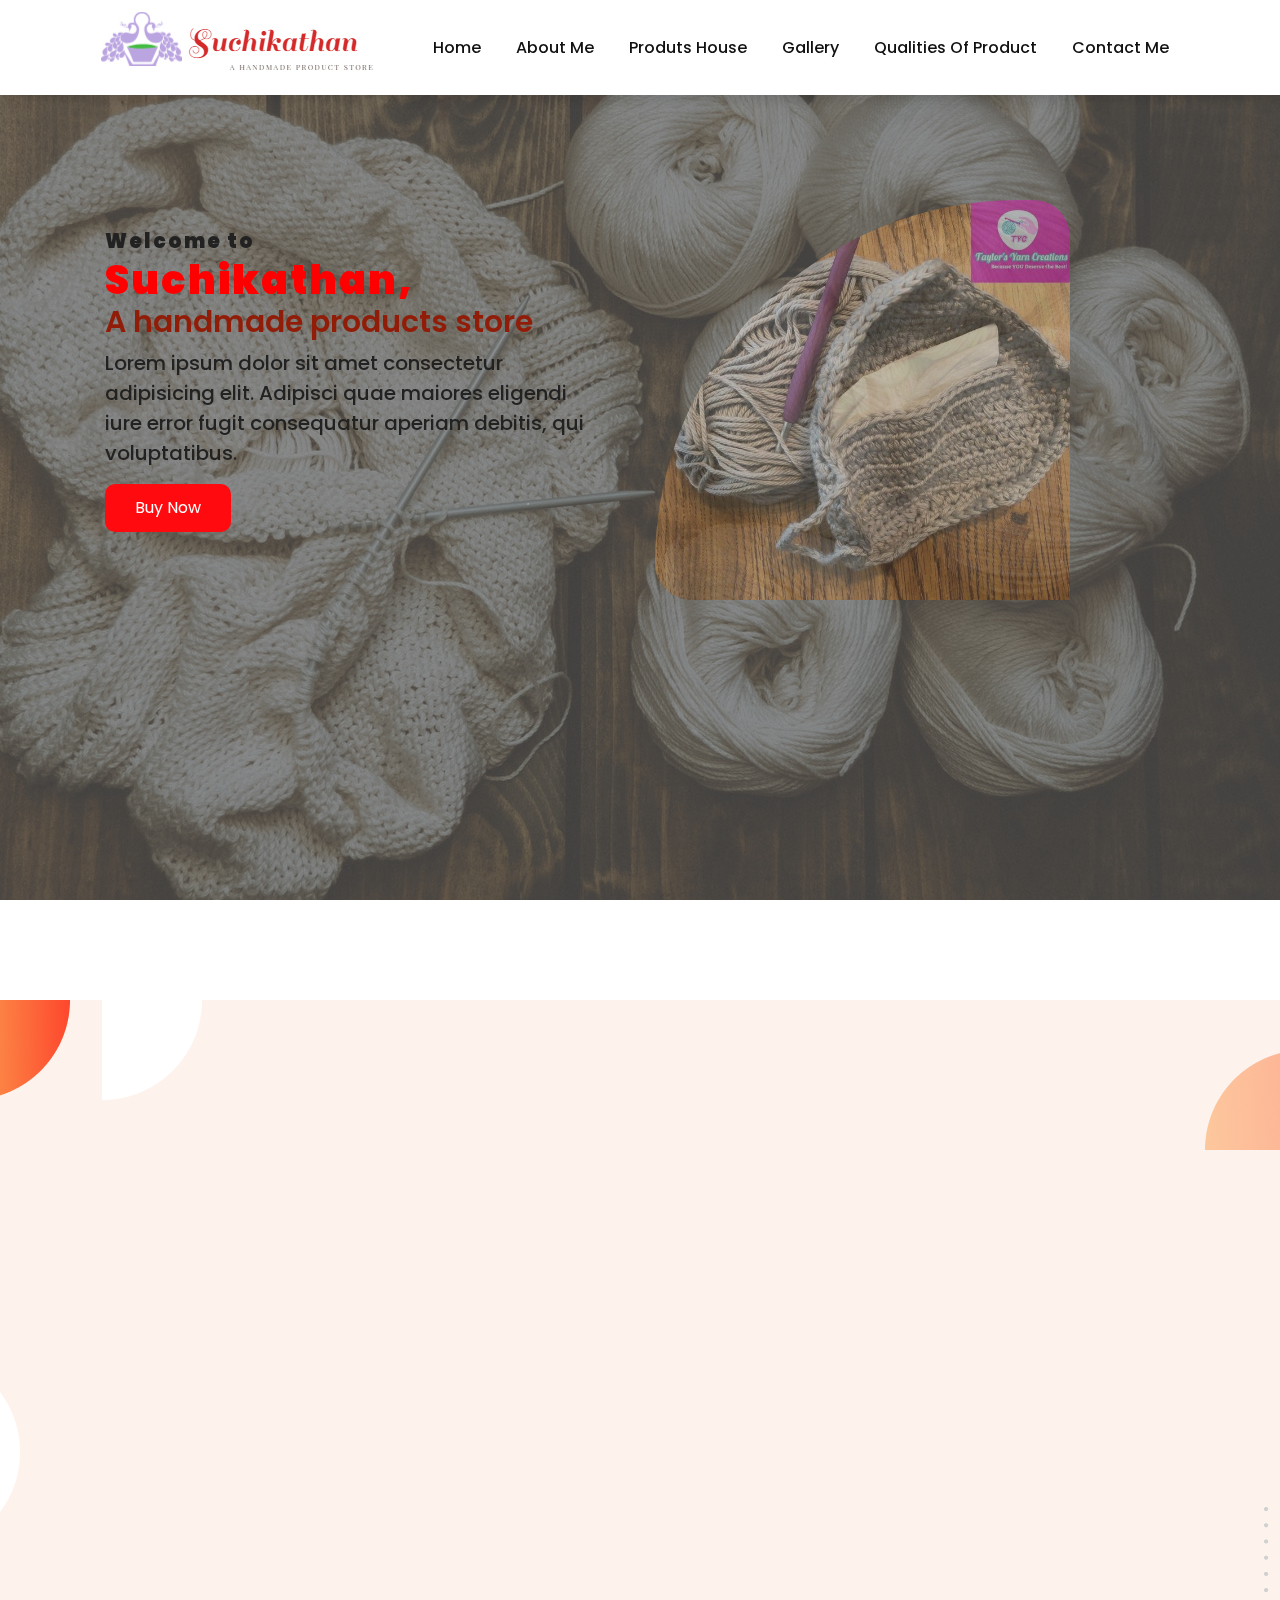
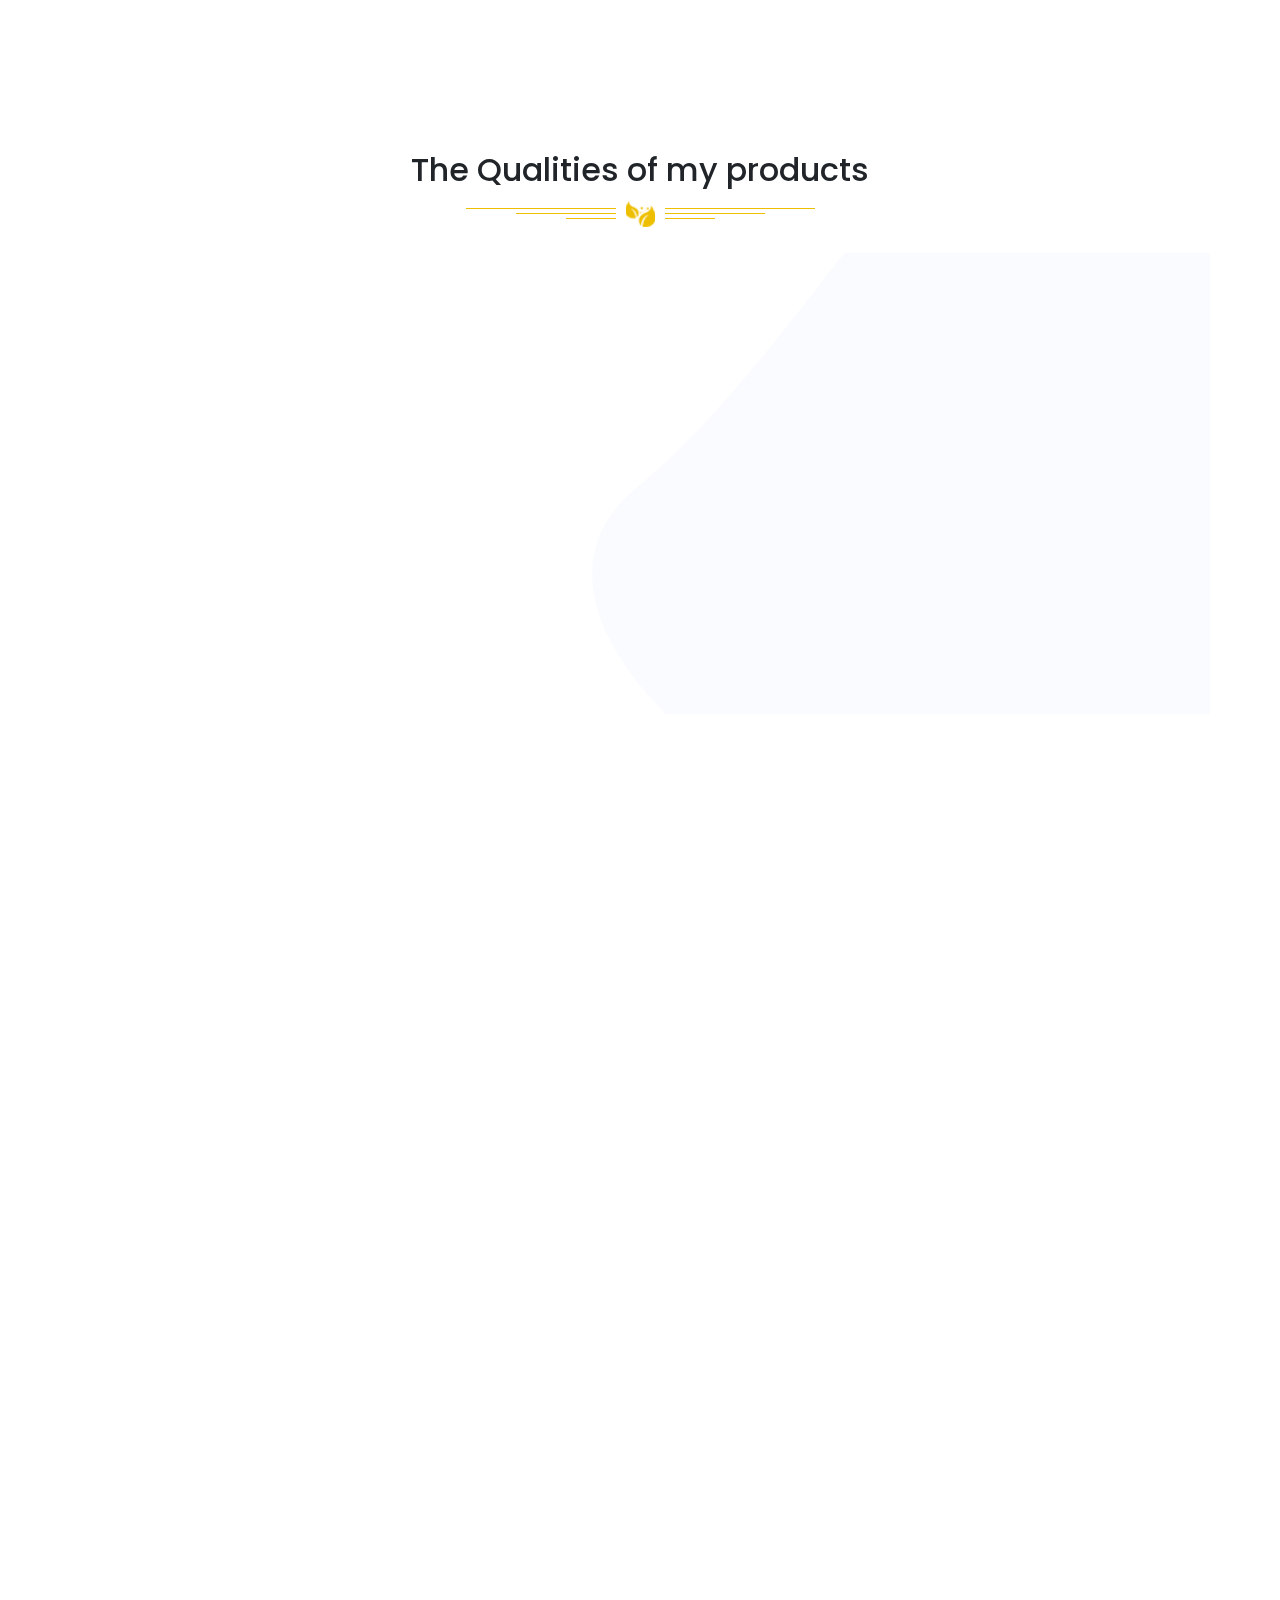
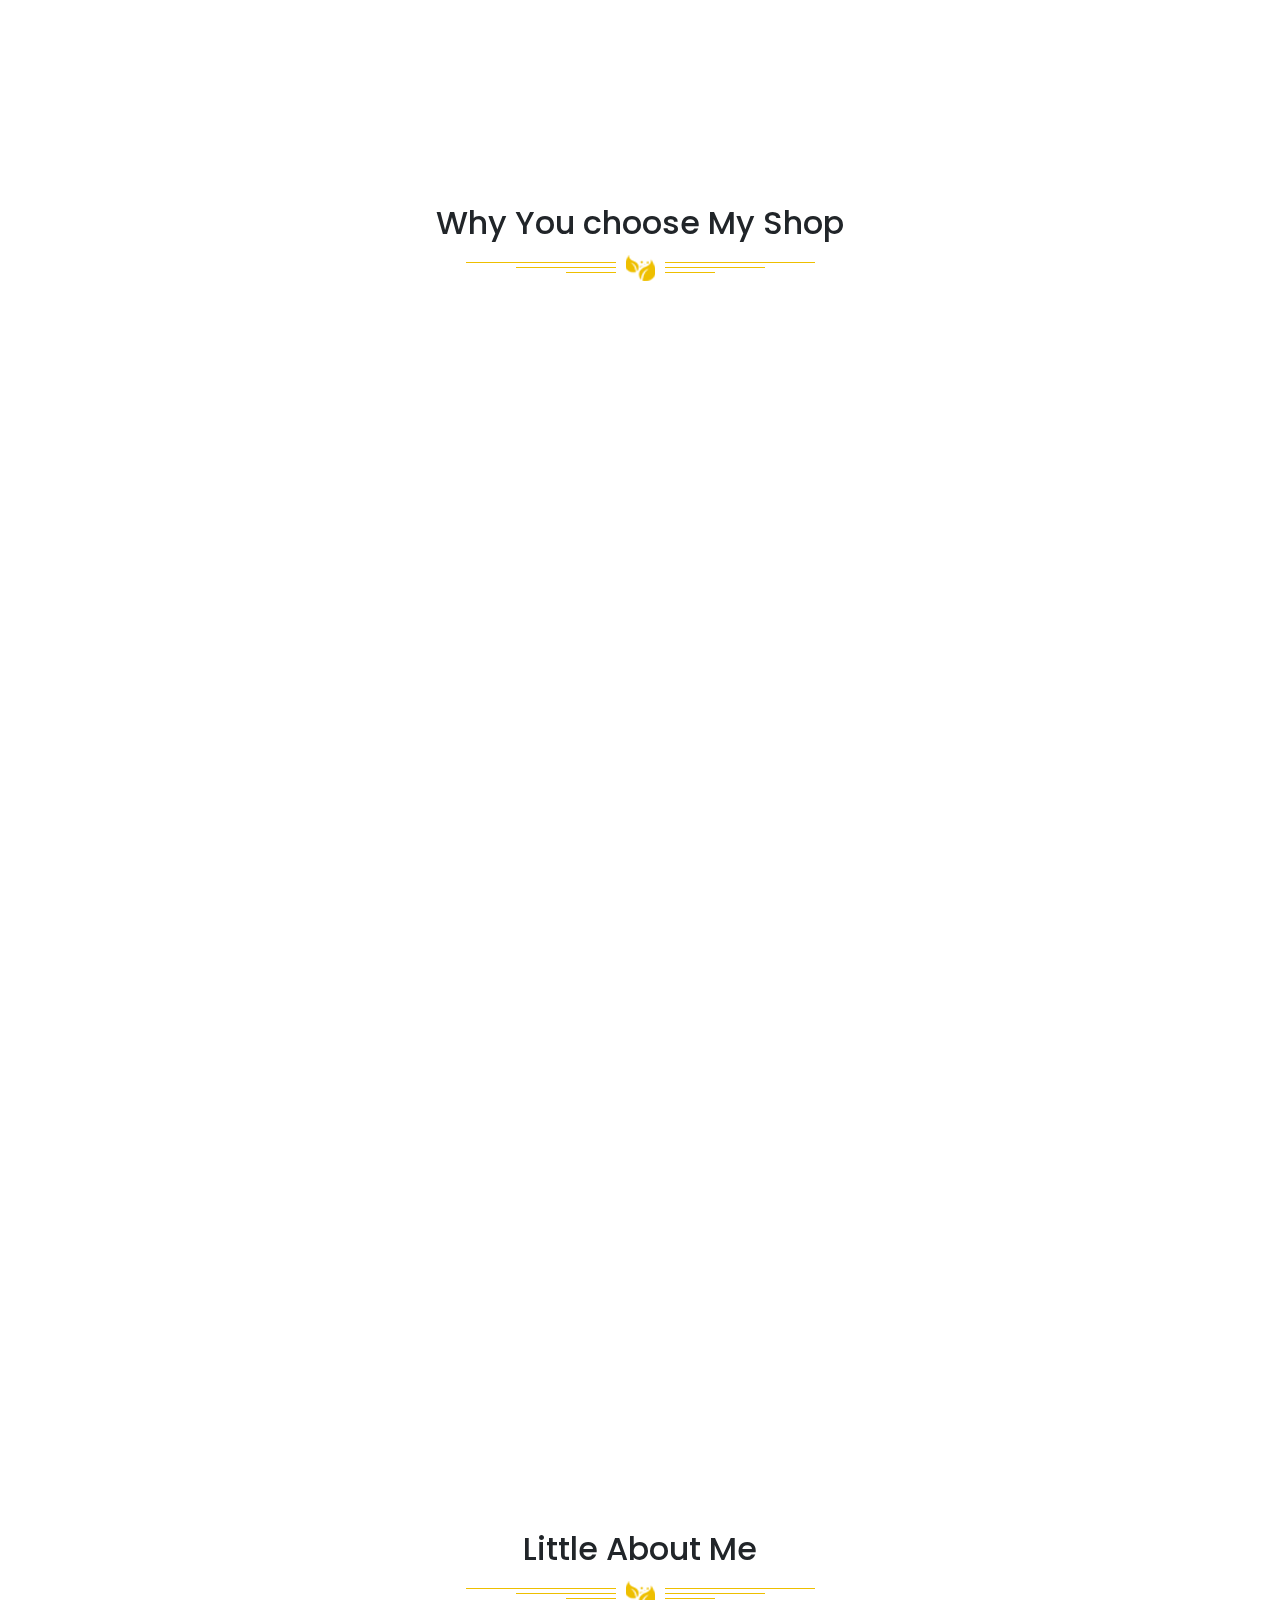
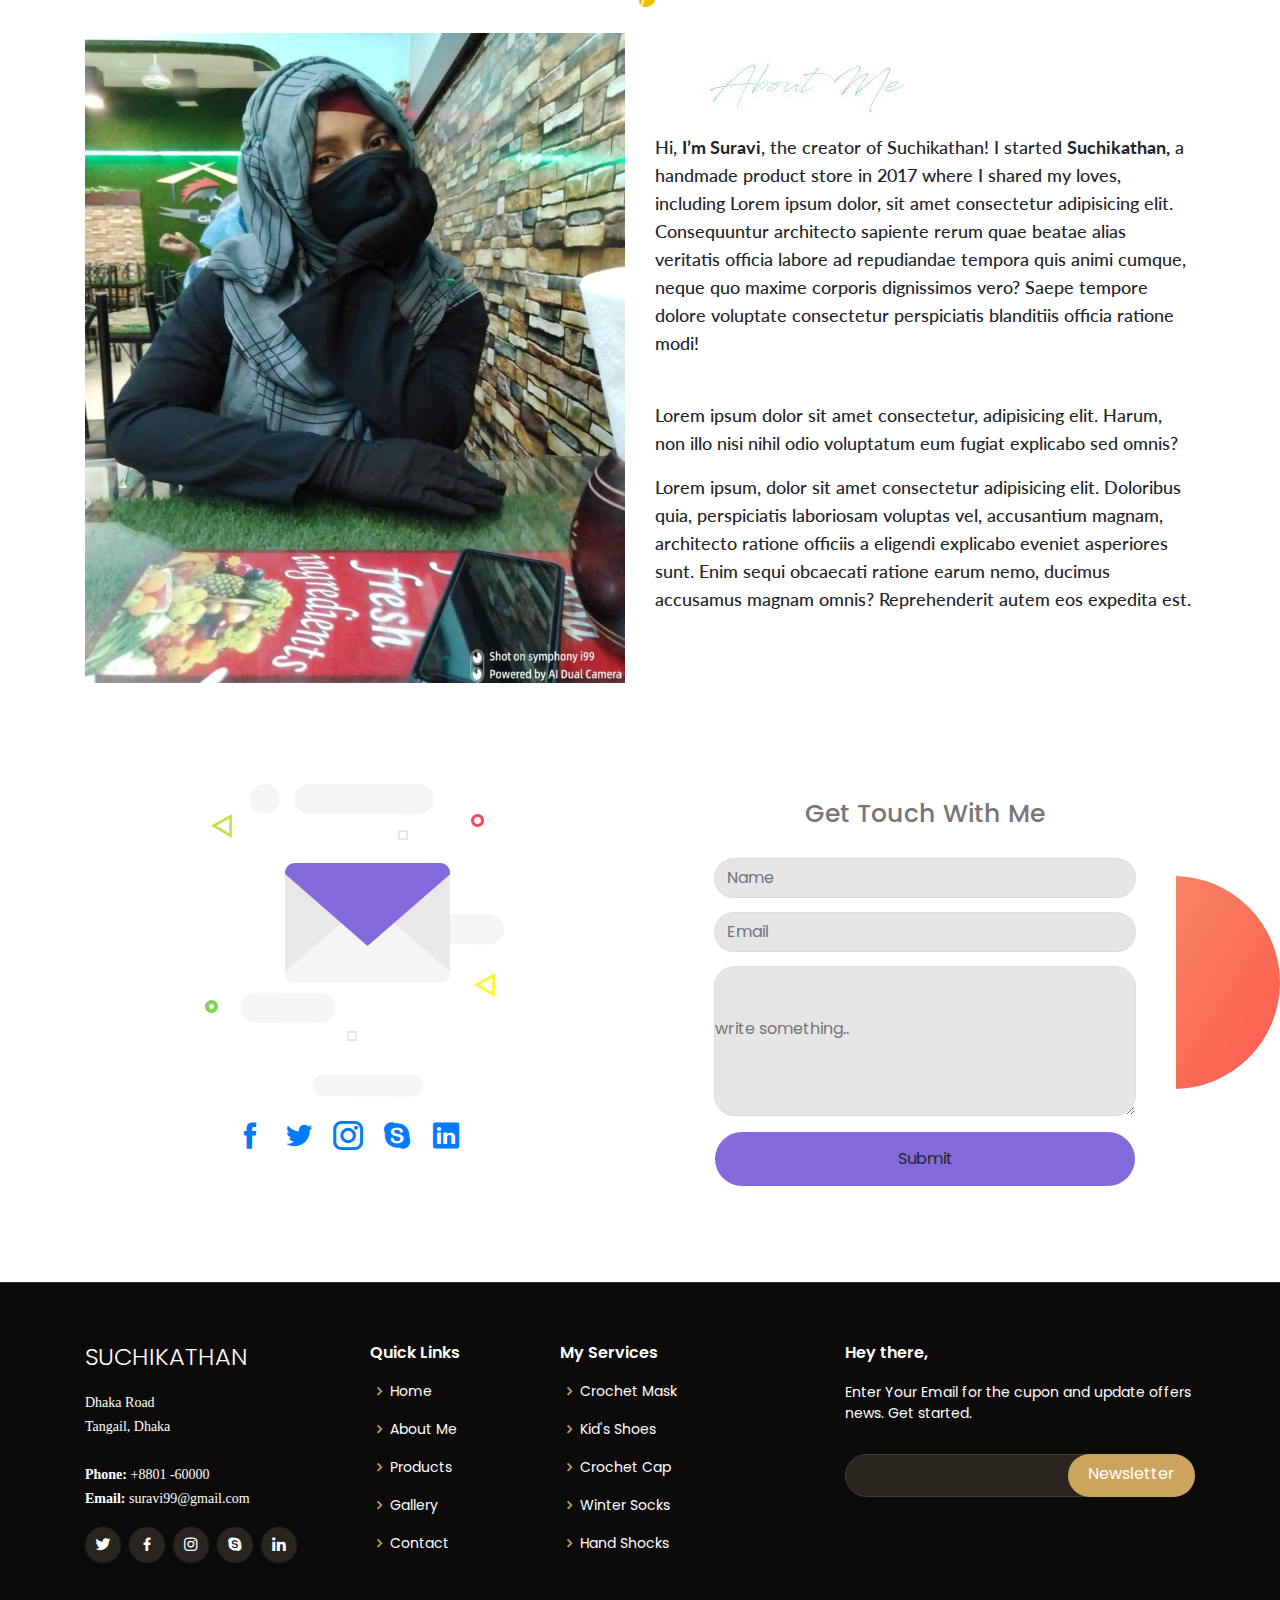
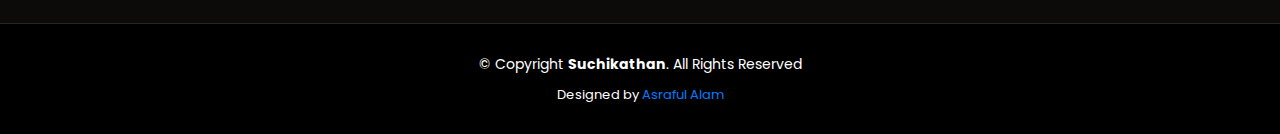
==== index.html @ 1a55814a "small change" ====
<!DOCTYPE html>
<html lang="en">

<head>
  <meta charset="utf-8">
  <meta content="width=device-width, initial-scale=1.0" name="viewport">

  <title>Suchikathan | A handmade product store</title>
  <meta content="" name="description">
  <meta content="" name="keywords">

  <!-- Favicons -->
 <link rel="shortcut icon" type="image/x-icon" href="assets/images/gallery/Programming-Hero-app.png">


  <!-- Vendor CSS Files -->
   <link rel="stylesheet" href="https://stackpath.bootstrapcdn.com/bootstrap/4.1.3/css/bootstrap.min.css" integrity="sha384-MCw98/SFnGE8fJT3GXwEOngsV7Zt27NXFoaoApmYm81iuXoPkFOJwJ8ERdknLPMO" crossorigin="anonymous">
  <link href="assets/vendor/bootstrap/css/bootstrap.min.css" rel="stylesheet">
  <link href="assets/vendor/icofont/icofont.min.css" rel="stylesheet">
  <link href="assets/vendor/boxicons/css/boxicons.min.css" rel="stylesheet">
  <link href="assets/vendor/animate.css/animate.min.css" rel="stylesheet">
  <link href="assets/vendor/owl.carousel/assets/owl.carousel.min.css" rel="stylesheet">
  <link href="assets/vendor/venobox/venobox.css" rel="stylesheet">
  <link href="assets/vendor/aos/aos.css" rel="stylesheet">

  <!-- Template Main CSS File -->
  <link href="assets/css/style.css" rel="stylesheet">
  <link href="assets/css/animate.css" rel="stylesheet">
  
</head>
<body>
<!-- ======================================================== -->

  <!-- ======= Header ======= -->


 
  <nav class="navbar navbar-expand-lg navbar-light bg-white  fixed-top">
    <div class="container">

      <a href="index.html"><img src="images/logo/main.jpg" alt=""></a>
      
      
    <button class="navbar-toggler" type="button" data-toggle="collapse" data-target="#navbarSupportedContent" aria-controls="navbarSupportedContent" aria-expanded="false" aria-label="Toggle navigation">
      <span><i id="bar" class="icofont-navigation-menu"></i></span>
    </button>
  
    <div class="collapse navbar-collapse" id="navbarSupportedContent">
      <ul class="navbar-nav ml-auto">
        
          <li class="nav-item" class="active"><a class="nav-link" href="index.html">Home</a></li>
          
          <li class="nav-item"><a class="nav-link" href="#about">About Me</a></li>
          <li class="nav-item"><a class="nav-link" href="#testimonials">Produts House</a></li>
          <li class="nav-item"><a  class="nav-link" href="#gallery">Gallery</a></li>
          <li class="nav-item"><a  class="nav-link" href="#quality">Qualities of Product</a></li>
          <li class="nav-item"><a  class="nav-link" href="#contact">Contact me</a></li> 
      </ul>
    </div>
  </div>
  </nav>


<!--end nav-->


<!-- hero section -->

<section id="home" style="background-image: url('./images/image/hero\ \(2\).jpg');">
  <div class="container">
    <div class="row top">
      <div class="col-md-6">
       <div class="home-content" data-aos="fade-right">
        <h2><span class="small">Welcome to</span> <br> <span>Suchikathan,</span> <br> A handmade products store</h2>
        <p>Lorem ipsum dolor sit amet consectetur adipisicing elit. Adipisci quae maiores eligendi iure error fugit consequatur aperiam debitis, qui voluptatibus.</p>
        <button id="buttonall">Buy Now</button>
       </div>

      </div>
      <div class="col-md-6 heroine">
       <img src="assets/images/image/R (2).jpg" class="img-fluid" alt="">
      </div>
    </div>
  </div>
</section>


<!-- Product Carousel -->




 <!-- ======= Testimonials Section ======= -->
 <section id="testimonials" class="testimonials section-bg">
  <div class="container" data-aos="fade-up">

    <div class="section-heading">
      <h2>My Products</h2>
    
    </div>

    <div class="owl-carousel testimonials-carousel" data-aos="zoom-out" data-aos-delay="100">

      <div class="testimonial-item">
        <img src="assets/images/image/3.jpg" class="img-fluid" style="border-radius: 20px;" alt="">
        <h3>Chrochet Shoes</h3>
        <p>
          Lorem ipsum dolor sit amet consectetur, adipisicing elit. Perferendis esse hic totam est, illum error quae repudiandae consequatur dicta dolorem? Necessitatibus quo veniam enim possimus.  
        </p>
        <div class="bal ">
          <button class="btn2 ">Shop Now</button>
        </div>
      </div>

      

      <div class="testimonial-item">
        <img src="assets/images/image/R (4).jpg" class="img-fluid" alt="">
        <h3>Chrochet Mask</h3>
        <p>
          Lorem ipsum dolor sit amet consectetur, adipisicing elit. Perferendis esse hic totam est, illum error quae repudiandae consequatur dicta dolorem? Necessitatibus quo veniam enim possimus.  
        </p>
        <div class="bal ">
          <button class="btn2 ">Shop Now</button>
        </div>
      </div>

      <div class="testimonial-item">
        <img src="assets/images/image/OIP (1).jpg" class="img-fluid" alt="">
        <h3>Chrochet kid  Shoes</h3>
        <p>
          Lorem ipsum dolor sit amet consectetur, adipisicing elit. Perferendis esse hic totam est, illum error quae repudiandae consequatur dicta dolorem? Necessitatibus quo veniam enim possimus.  
        </p>
        <div class="bal ">
          <button class="btn2 ">Shop Now</button>
        </div>
      </div>

      <div class="testimonial-item">
        <img src="assets/images/image/3.jpg" class="img-fluid" alt="">
        <h3>Chrochet Shoes</h3>
        <p>
          Lorem ipsum dolor sit amet consectetur, adipisicing elit. Perferendis esse hic totam est, illum error quae repudiandae consequatur dicta dolorem? Necessitatibus quo veniam enim possimus.  
        </p>
        <div class="bal ">
          <button class="btn2 ">Shop Now</button>
        </div>
      </div>

    </div>
  </div>
</section><!-- End Testimonials Section -->



<!-- The Qualities of products -->


<section class="quality" id="quality">
  <div class="section-heading">
    <h2>The Qualities of my products</h2>
  </div>
  <div class="container">

    <div class="row one">
      <div class="col-md-6 mt-5 infinite" data-aos="fade-right">
        <img src="assets/images/image/R.jpg" class="img-fluid" alt="">
      </div>
      <div class="col-md-6 content five" data-aos="fade-left">
        <h2>Crochet Mask</h2>
        <p>Lorem ipsum dolor sit amet consectetur adipisicing elit. Nulla quam earum labore dolor omnis, delectus necessitatibus vero temporibus. Nemo neque quasi voluptatem at nam autem nulla laudantium asperiores, itaque necessitatibus dolor, praesentium error repudiandae sequi incidunt. Esse alias excepturi. </p>
        <h5>Special features</h5>
        <ul>
          <li>Very Comfortable to wear</li>
          <li>Protected quality almost like sergical mask</li>
          <li>hundred percents pure</li>
          <li>colour and design quality is awesome</li>
        </ul>
        <div class="bal ">
          <button class="btn3 ">Shop Now</button>
        </div>
      </div>
    </div>


    
    <div class="row pt-5">
      
      <div class="col-md-6 four content pt-4" data-aos="fade-left">
        <h2>Kid's Shoes</h2>
        <p>Lorem ipsum dolor sit amet consectetur adipisicing elit. Nulla quam earum labore dolor omnis, delectus necessitatibus vero temporibus. Nemo neque quasi voluptatem at nam autem nulla laudantium asperiores, itaque necessitatibus dolor, praesentium error repudiandae sequi incidunt. Esse alias excepturi. </p>
        <h5>Special features</h5>
        <ul>
          <li>Very Comfortable to wear</li>
          <li>Protected quality almost like sergical mask</li>
          <li>hundred percents pure</li>
          <li>colour and design quality is awesome</li>
        </ul>
        <div class="bal ">
          <button class="btn3 ">Shop Now</button>
        </div>
      </div>

      <div class="col-md-6 mt-5"data-aos="fade-right">
        <img src="assets/images/logo/hey.jpg" class="img-fluid" alt="">
      </div>
    </div>


    <div class="row">
      <div class="col-md-6 mt-5"data-aos="fade-right">
        <img src="assets/images/image/3.jpg" class="img-fluid" alt="">
      </div>
      <div class="col-md-6 content five mt-5"data-aos="fade-left">
        <h2>Crochet Winter Cap</h2>
        <p>Lorem ipsum dolor sit amet consectetur adipisicing elit. Nulla quam earum labore dolor omnis, delectus necessitatibus vero temporibus. Nemo neque quasi voluptatem at nam autem nulla laudantium asperiores, itaque necessitatibus dolor, praesentium error repudiandae sequi incidunt. Esse alias excepturi. </p>
        <h5>Special features</h5>
        <ul>
          <li>Very Comfortable to wear</li>
          <li>Protected quality almost like sergical mask</li>
          <li>hundred percents pure</li>
          <li>colour and design quality is awesome</li>
        </ul>
        <div class="bal ">
          <button class="btn3 ">Shop Now</button>
        </div>
      </div>
    </div>
    
  </div>
</section>



    <!-- ======= Why me Section ======= -->
    <section id="why-us" class="why-us mb-4">
      <div class="container" >

        <div class="section-heading">
          <h2>Why You choose My Shop</h2>
          
        </div>

        <div class="row">

          <div class="col-lg-4">
            <div class="box" data-aos="zoom-in" data-aos-delay="100">
              <span>First Delivery</span>
              
              <p>Ulamco laboris nisi ut aliquip ex ea commodo consequat. Et consectetur ducimus vero placeat</p>
            </div>
          </div>

          <div class="col-lg-4 mt-4 mt-lg-0">
            <div class="box" data-aos="zoom-in" data-aos-delay="200">
              <span>Amazing Design</span>
              
              <p>Dolorem est fugiat occaecati voluptate velit esse. Dicta veritatis dolor quod et vel dire leno para.</p>
            </div>
          </div>

          <div class="col-lg-4 mt-4 mt-lg-0">
            <div class="box" data-aos="zoom-in" data-aos-delay="300">
              <span>Genuine Work</span>
              
              <p>Molestiae officiis omnis illo asperiores. Aut doloribus vitae sunt debitis quo vel nam quis</p>
            </div>
          </div>

        </div>

      </div>
    </section><!-- End Why Us Section -->


    


     <!-- ======= Gallery Section ======= -->
     <section id="gallery" class="gallery">

      <div class="container" data-aos="fade-up">
        <div class="section-heading">
          <h2>Gallery</h2>
          <p>Some photos of my products</p>
        </div>
      </div>

      <div class="container-fluid" data-aos="fade-up" data-aos-delay="100">

        <div class="row no-gutters">

          <div class="col-lg-3 col-md-4">
            <div class="gallery-item">
              <a href="assets/images/gallery/gel4.jpg" class="venobox" data-gall="gallery-item">
                <img src="assets/images/gallery/gel4.jpg" alt="" class="img-fluid">
              </a>
            </div>
          </div>


          <div class="col-lg-3 col-md-4">
            <div class="gallery-item">
              <a href="assets/images/gallery/gel2.jpg" class="venobox" data-gall="gallery-item">
                <img src="assets/images/gallery/gel2.jpg" alt="" class="img-fluid">
              </a>
            </div>
          </div>

          <div class="col-lg-3 col-md-4">
            <div class="gallery-item">
              <a href="assets/images/gallery/gel3.jpg" class="venobox" data-gall="gallery-item">
                <img src="assets/images/gallery/gel3.jpg" alt="" class="img-fluid">
              </a>
            </div>
          </div>


          <div class="col-lg-3 col-md-4">
            <div class="gallery-item">
              <a href="assets/images/gallery/gel4.jpg" class="venobox" data-gall="gallery-item">
                <img src="assets/images/gallery/gel4.jpg" alt="" class="img-fluid">
              </a>
            </div>
          </div>


          <div class="col-lg-3 col-md-4">
            <div class="gallery-item">
              <a href="assets/images/gallery/gel1.jpg" class="venobox" data-gall="gallery-item">
                <img src="assets/images/gallery/gel1.jpg" alt="" class="img-fluid">
              </a>
            </div>
          </div>


          <div class="col-lg-3 col-md-4">
            <div class="gallery-item">
              <a href="assets/images/gallery/gel6.jpg" class="venobox" data-gall="gallery-item">
                <img src="assets/images/gallery/gel6.jpg" alt="" class="img-fluid">
              </a>
            </div>
          </div>


          <div class="col-lg-3 col-md-4">
            <div class="gallery-item">
              <a href="assets/images/gallery/gel7.jpg" class="venobox" data-gall="gallery-item">
                <img src="assets/images/gallery/gel7.jpg" alt="" class="img-fluid">
              </a>
            </div>
          </div>

          <div class="col-lg-3 col-md-4">
            <div class="gallery-item">
              <a href="assets/images/gallery/gel2.jpg" class="venobox" data-gall="gallery-item">
                <img src="assets/images/gallery/gel2.jpg" alt="" class="img-fluid">
              </a>
            </div>
          </div>   

        </div>

      </div>
    </section><!-- End Gallery Section -->


  <!-- About Sction -->
<section class="about" id="about">
  <div class="section-heading">
    <h2>Little About Me</h2>
  </div>
    <div class="container">
      <div class="row">
        <div class="col-md-6 stil">
          <img src="assets/images/about/suravi.jpg" class="img-fluid" alt="">
        </div>
        <div class="col-md-6 write">
          <img src="assets/images/gallery/about.jpg" class="img-fluid" alt="">
          <p>
            Hi, <b>I’m Suravi</b>, the creator of Suchikathan!

I started <strong>Suchikathan,</strong> a handmade product store in 2017 where I shared my loves, including  Lorem ipsum dolor, sit amet consectetur adipisicing elit. Consequuntur architecto sapiente rerum quae beatae alias veritatis officia labore ad repudiandae tempora quis animi cumque, neque quo maxime corporis dignissimos vero? Saepe tempore dolore voluptate consectetur perspiciatis blanditiis officia ratione modi!
<p>
  <br>

Lorem ipsum dolor sit amet consectetur, adipisicing elit. Harum, non illo nisi nihil odio voluptatum eum fugiat explicabo sed omnis?
<br>
</p>
<p>
  Lorem ipsum, dolor sit amet consectetur adipisicing elit. Doloribus quia, perspiciatis laboriosam voluptas vel, accusantium magnam, architecto ratione officiis a eligendi explicabo eveniet asperiores sunt. Enim sequi obcaecati ratione earum nemo, ducimus accusamus magnam omnis? Reprehenderit autem eos expedita est.
</p>
          </p>
        </div>
      </div>
    </div>
  
</section>


<!-- contact part -->



<section class="contact my-5 py-5" id="contact">
  <div class="container">
    <div class="row">
      <div class="col-lg-6">
        <div class="form-img text-center">
          <img class="fluid" src="assets/images/gallery/img-01.webp" alt="">
          <div class="social">
            <a href="#"><i class="icofont-facebook"></i></a>
           <a href="#"> <i class="icofont-twitter"></i></a>
           <a href="#"><i class="icofont-instagram"></i></a>
           <a href="#"><i class="icofont-skype"></i></a>
           <a href="#"><i class="icofont-linkedin"></i></a>
          </div>
        </div>
      </div>
      <div class="col-lg-6">
        <div class="balo">
        <h2 class="text-center hey" style="padding: 20px">Get Touch With Me</h2>

        <form>

          <div class="form-group">  
            <input type="name" class="form-control" id="name" placeholder="Name">
          </div>

          <div class="form-group"> 
          <input class="form-control" type="email" placeholder="Email">
          </div>

         <textarea name="" id="message" placeholder="write something.."></textarea>
          <button type="submit" class="btn">Submit</button>
        </form>
      </div>
      </div>
    </div>
  </div>
</section>




<!-- ======= Footer ======= -->
<footer id="footer">
  <div class="footer-top">
    <div class="container">
      <div class="row">

        <div class="col-lg-3 col-md-6">
          <div class="footer-info">
            <h3>Suchikathan</h3>
            <p> Dhaka Road
               <br>
              Tangail, Dhaka<br><br>
              <strong>Phone:</strong> +8801 -60000<br>
              <strong>Email:</strong> suravi99@gmail.com<br>
            </p>
            <div class="social-links mt-3">
              <a href="#" class="twitter"><i class="bx bxl-twitter"></i></a>
              <a href="#" class="facebook"><i class="bx bxl-facebook"></i></a>
              <a href="#" class="instagram"><i class="bx bxl-instagram"></i></a>
              <a href="#" class="google-plus"><i class="bx bxl-skype"></i></a>
              <a href="#" class="linkedin"><i class="bx bxl-linkedin"></i></a>
            </div>
          </div>
        </div>

        <div class="col-lg-2 col-md-6 footer-links">
          <h4>Quick Links</h4>
          <ul>
            <li><i class="bx bx-chevron-right"></i> <a href=".index.html">Home</a></li>
            <li><i class="bx bx-chevron-right"></i> <a href="#about">About Me</a></li>
            <li><i class="bx bx-chevron-right"></i> <a href="#product">Products</a></li>
            <li><i class="bx bx-chevron-right"></i> <a href="#gallery">Gallery</a></li>
            <li><i class="bx bx-chevron-right"></i> <a href="#contact">Contact</a></li>
          </ul>
        </div>

        <div class="col-lg-3 col-md-6 footer-links">
          <h4>My Services</h4>
          <ul>
            <li><i class="bx bx-chevron-right"></i> <a href="#">Crochet Mask</a></li>
            <li><i class="bx bx-chevron-right"></i> <a href="#">Kid's Shoes</a></li>
            <li><i class="bx bx-chevron-right"></i> <a href="#">Crochet Cap</a></li>
            <li><i class="bx bx-chevron-right"></i> <a href="#">Winter Socks</a></li>
            <li><i class="bx bx-chevron-right"></i> <a href="#">Hand Shocks</a></li>
          </ul>
        </div>

        <div class="col-lg-4 col-md-6 footer-newsletter">
          <h4>Hey there,</h4>
          <p>Enter Your Email for the cupon and update offers news. Get started.</p>
          <form action="" method="post">
            <input type="email" name="email"><input type="submit" value="Newsletter">
          </form>

        </div>

      </div>
    </div>
  </div>

  <div class="container">
    <div class="copyright">
      &copy; Copyright <strong><span>Suchikathan</span></strong>. All Rights Reserved
    </div>
    <div class="credits">
    
      Designed by <a href="https://github.com/iasraful1971"target="_blank">Asraful Alam</a>
    </div>
  </div>
</footer><!-- End Footer -->


























<!-- ======================================================== -->
  <!-- Vendor JS Files -->
  <script src="assets/vendor/jquery/jquery.min.js"></script>
  <script src="assets/vendor/bootstrap/js/bootstrap.bundle.min.js"></script>
  <script src="assets/vendor/jquery.easing/jquery.easing.min.js"></script>
  <script src="assets/vendor/php-email-form/validate.js"></script>
  <script src="assets/vendor/owl.carousel/owl.carousel.min.js"></script>
  <script src="assets/vendor/isotope-layout/isotope.pkgd.min.js"></script>
  <script src="assets/vendor/venobox/venobox.min.js"></script>
  <script src="assets/vendor/aos/aos.js"></script>
<!--my js-->
  <script src="assets/vendor/my/particles.min.js"></script>
  <script src="assets/vendor/my/app.js"></script>
  <script src="assets/vendor/my/pathformer.js"></script>
  <script src="assets/vendor/my/vivus.min.js"></script>
  <script src="assets/vendor/my/raindrops.js"></script>
  <script src="assets/vendor/my/wow.min.js"></script>

  <!-- Template Main JS File -->
  <script src="assets/js/main.js"></script>

</body>

</html>
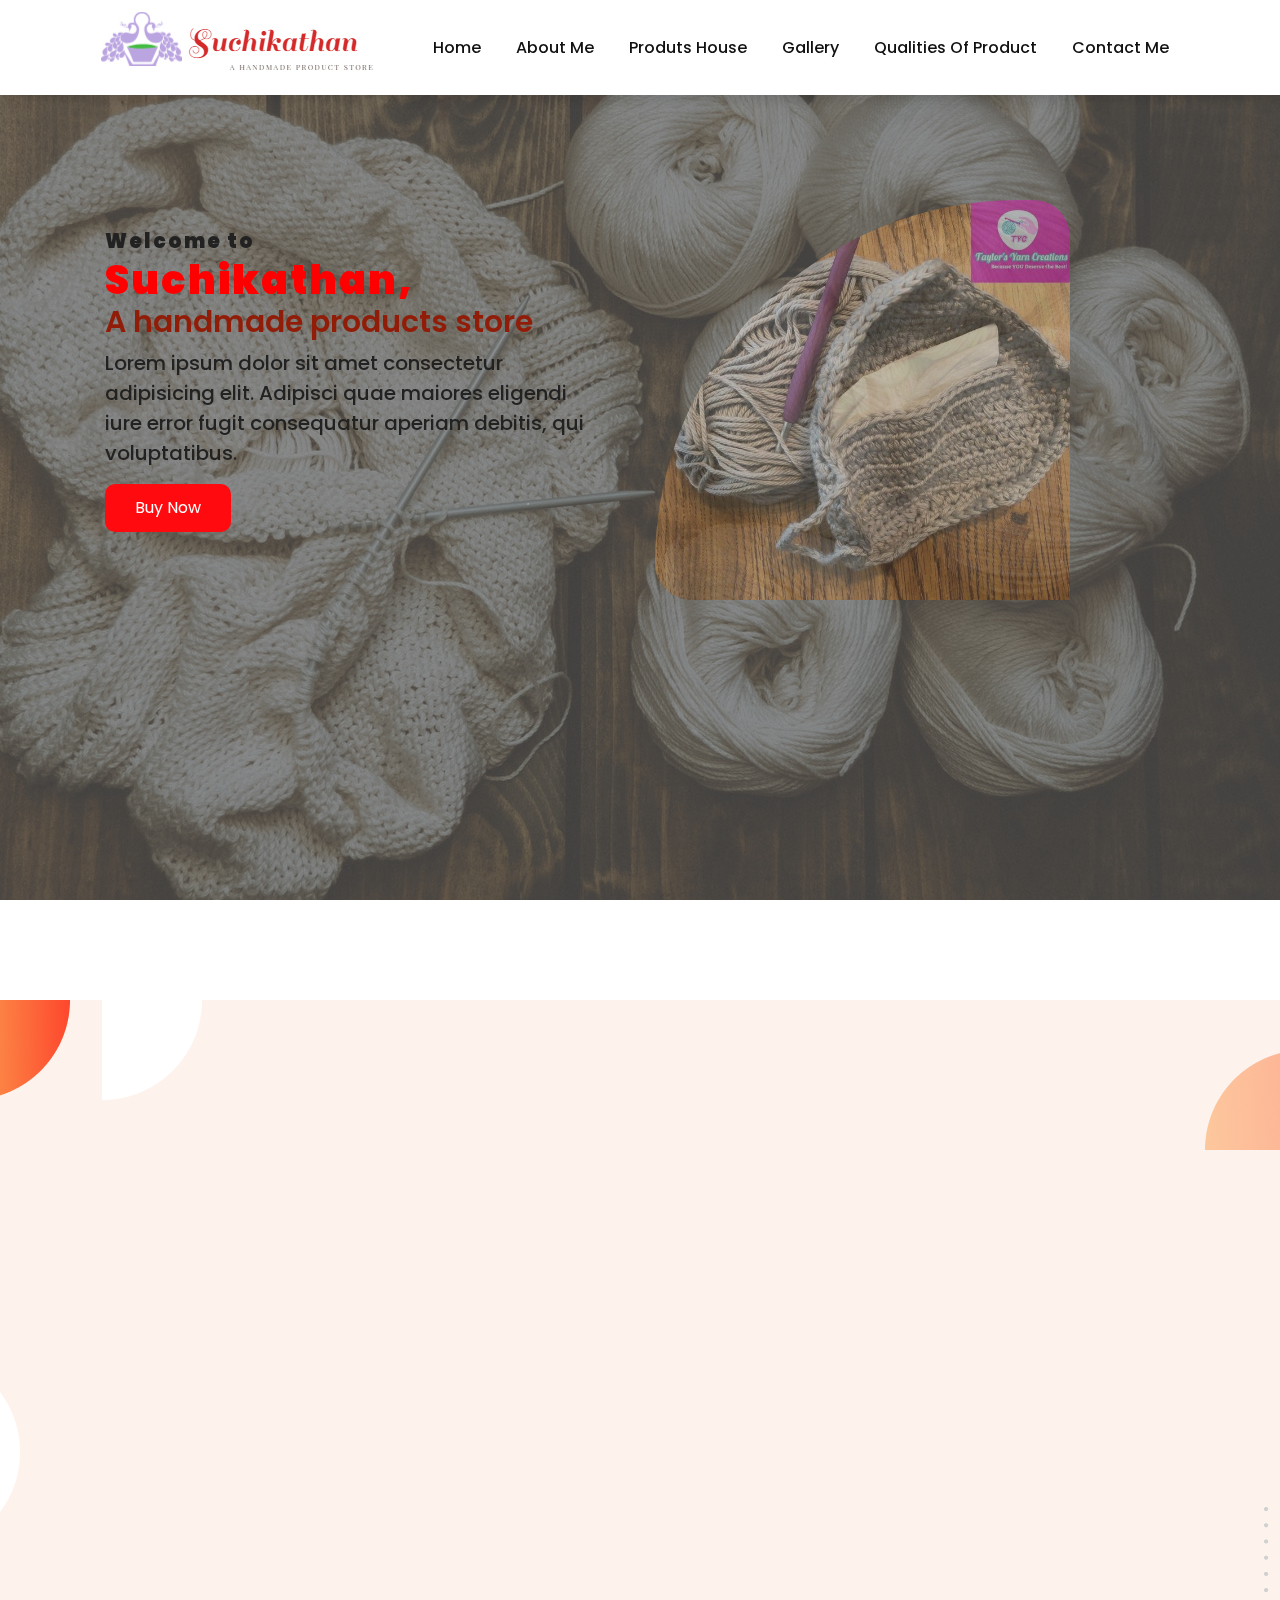
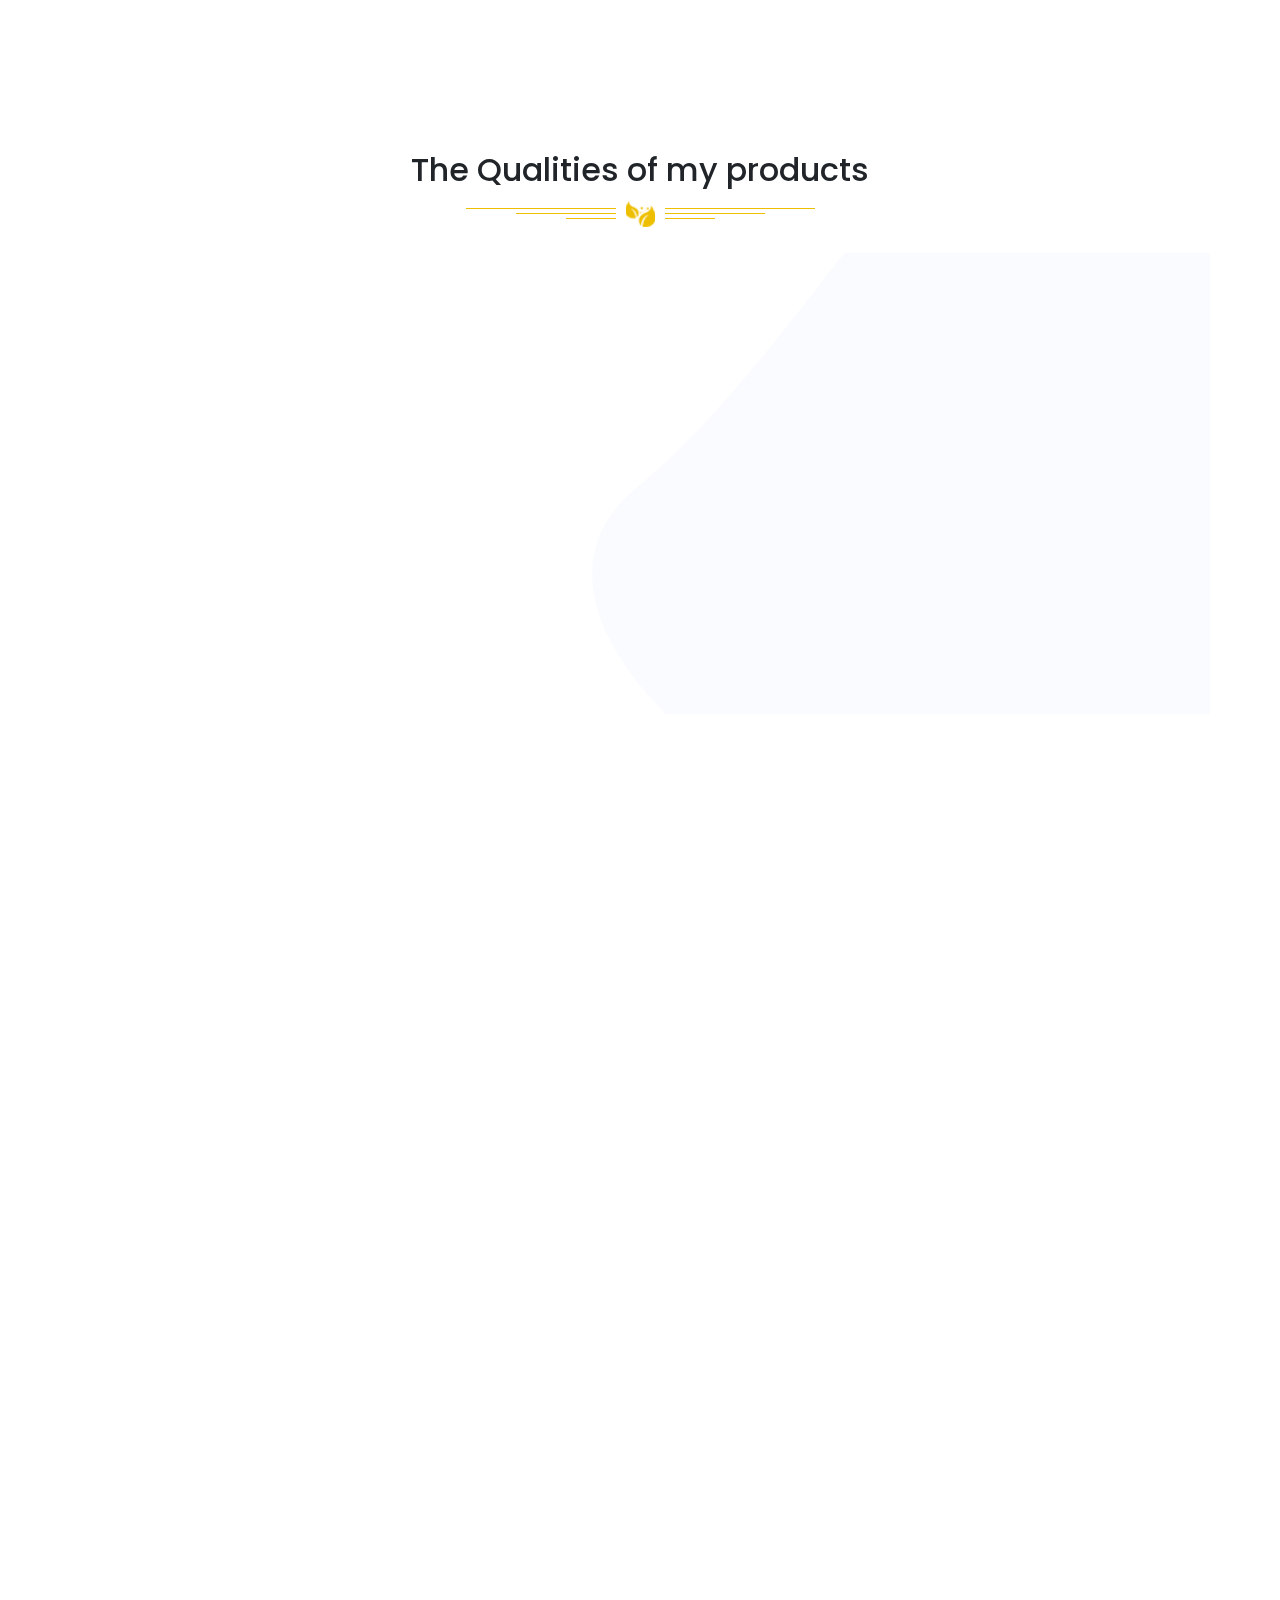
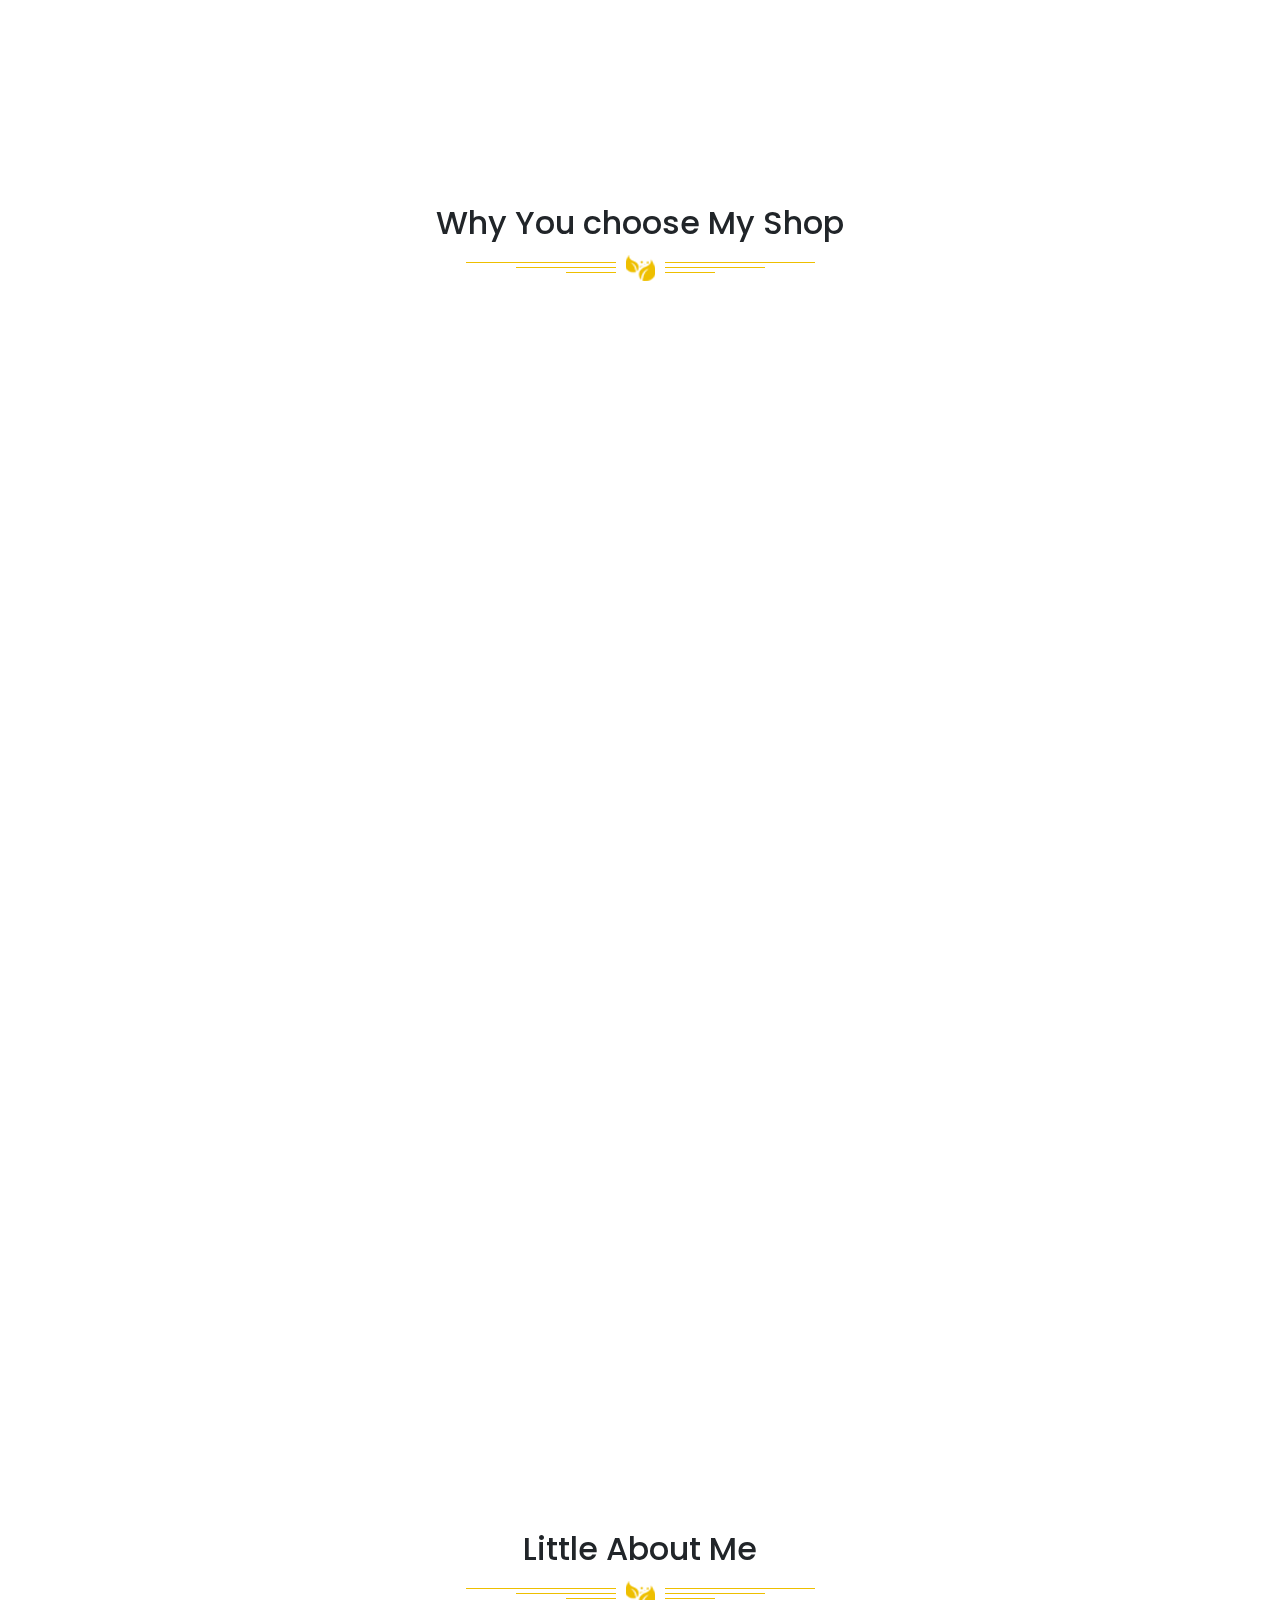
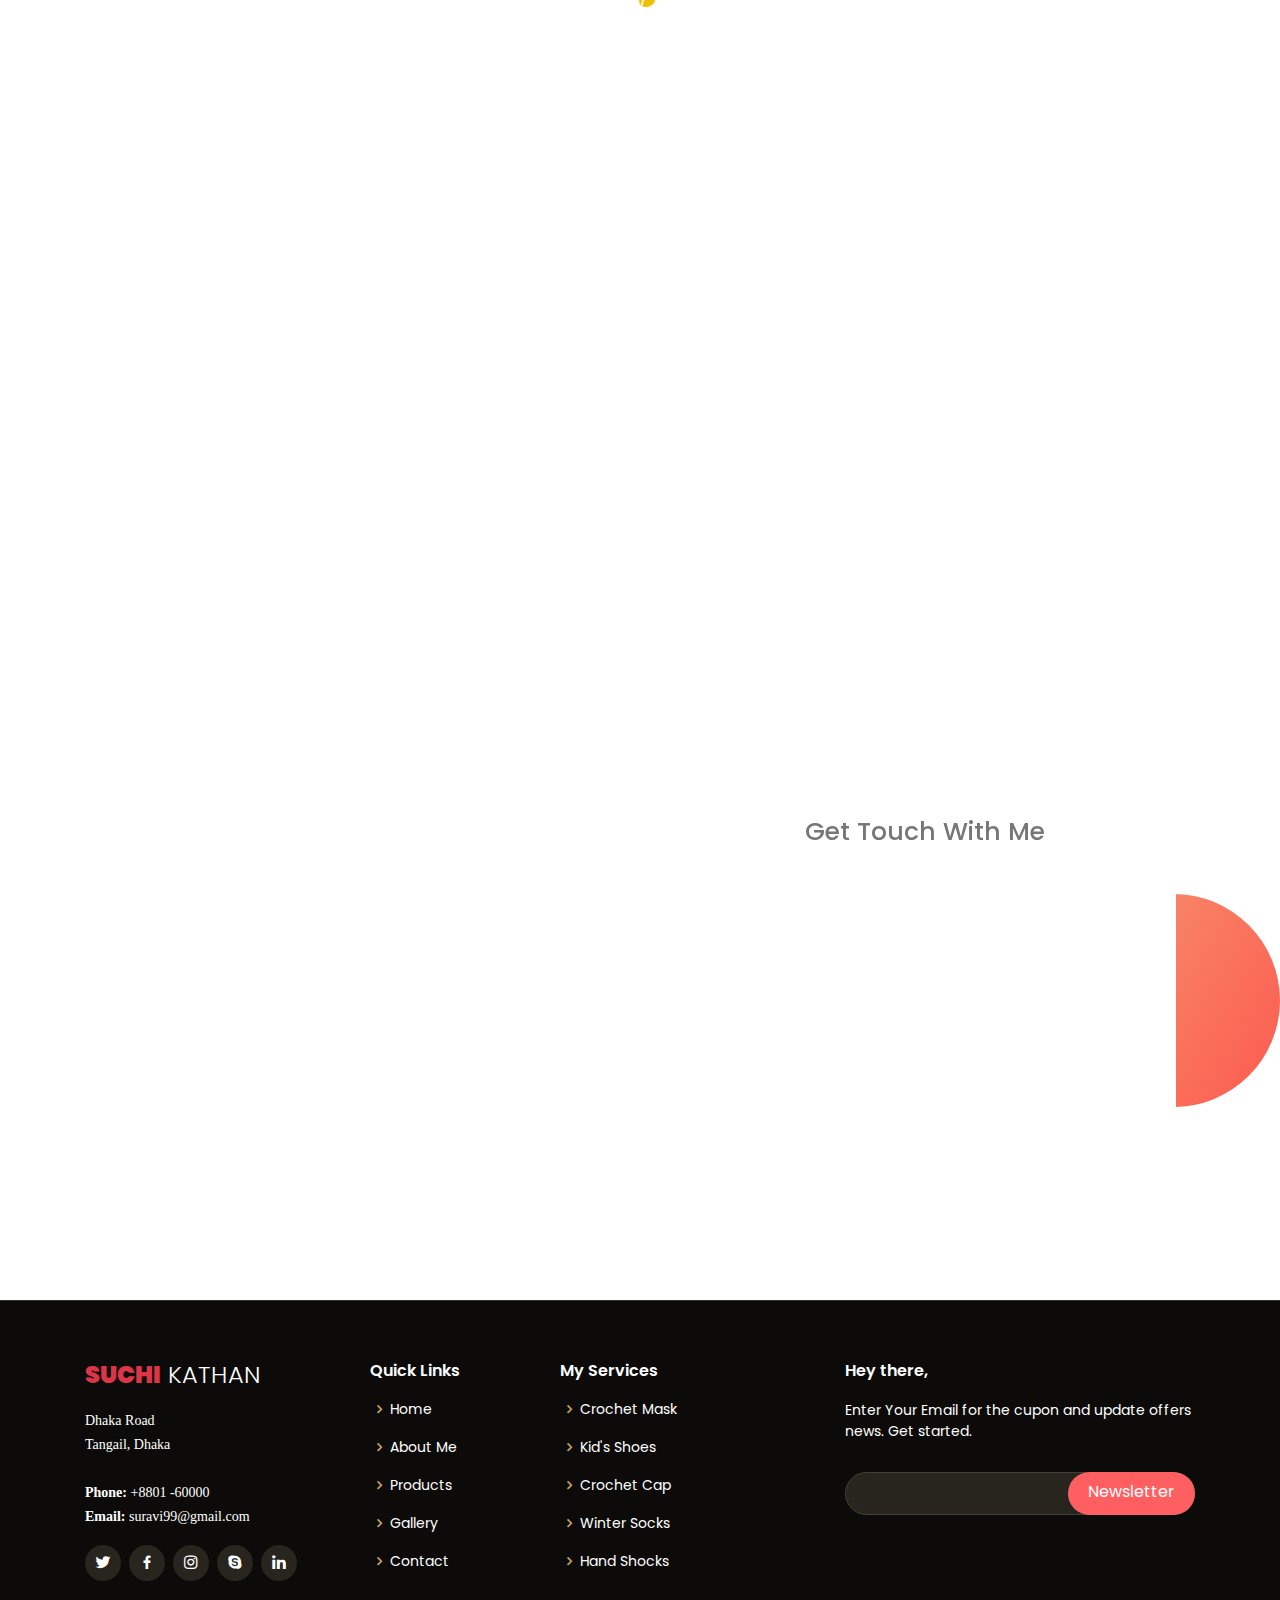
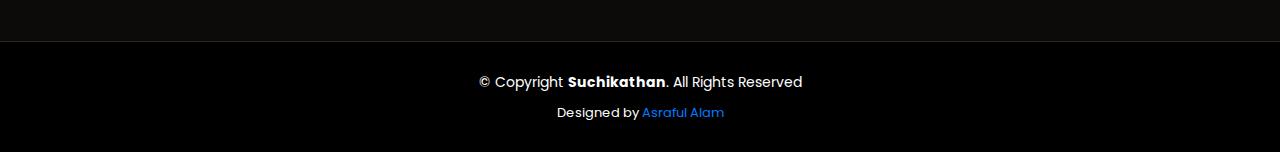
==== commit 4e92f209: "change" ====
--- a/index.html
+++ b/index.html
@@ -166,7 +166,7 @@
 
     <div class="row one">
       <div class="col-md-6 mt-5 infinite" data-aos="fade-right">
-        <img src="assets/images/image/R.jpg" class="img-fluid" alt="">
+        <img src="assets/images/image/R (4).jpg" class="img-fluid" alt="">
       </div>
       <div class="col-md-6 content five" data-aos="fade-left">
         <h2>Crochet Mask</h2>
@@ -211,7 +211,7 @@
 
     <div class="row">
       <div class="col-md-6 mt-5"data-aos="fade-right">
-        <img src="assets/images/image/3.jpg" class="img-fluid" alt="">
+        <img src="assets/images/image/winter cap.jpg" class="img-fluid" alt="">
       </div>
       <div class="col-md-6 content five mt-5"data-aos="fade-left">
         <h2>Crochet Winter Cap</h2>
@@ -374,25 +374,27 @@
   </div>
     <div class="container">
       <div class="row">
-        <div class="col-md-6 stil">
+        <div class="col-md-6 stil" data-aos="fade-up" data-aos-delay="200">
           <img src="assets/images/about/suravi.jpg" class="img-fluid" alt="">
         </div>
         <div class="col-md-6 write">
-          <img src="assets/images/gallery/about.jpg" class="img-fluid" alt="">
-          <p>
-            Hi, <b>I’m Suravi</b>, the creator of Suchikathan!
-
-I started <strong>Suchikathan,</strong> a handmade product store in 2017 where I shared my loves, including  Lorem ipsum dolor, sit amet consectetur adipisicing elit. Consequuntur architecto sapiente rerum quae beatae alias veritatis officia labore ad repudiandae tempora quis animi cumque, neque quo maxime corporis dignissimos vero? Saepe tempore dolore voluptate consectetur perspiciatis blanditiis officia ratione modi!
-<p>
-  <br>
-
-Lorem ipsum dolor sit amet consectetur, adipisicing elit. Harum, non illo nisi nihil odio voluptatum eum fugiat explicabo sed omnis?
-<br>
-</p>
-<p>
-  Lorem ipsum, dolor sit amet consectetur adipisicing elit. Doloribus quia, perspiciatis laboriosam voluptas vel, accusantium magnam, architecto ratione officiis a eligendi explicabo eveniet asperiores sunt. Enim sequi obcaecati ratione earum nemo, ducimus accusamus magnam omnis? Reprehenderit autem eos expedita est.
-</p>
-          </p>
+          <img src="assets/images/gallery/about.jpg" class="img-fluid" alt="" data-aos="fade-up" data-aos-delay="200">
+       <div class="context" data-aos="fade-left">
+
+      
+       <p>Hi, <b>I’m Suravi</b>, the creator of Suchikathan!
+
+        I started <strong>Suchikathan,</strong> a handmade product store in 2017 where I shared my loves</p>
+
+        <p>Lorem ipsum dolor sit, amet consectetur adipisicing elit. Libero incidunt eum et alias ut fugit iure sunt accusantium doloribus. Odit corporis quo molestiae laborum fuga ipsam, dolor sequi obcaecati autem officia maxime atque cum adipisci, sunt facilis sapiente delectus saepe quaerat sed culpa recusandae. Nisi suscipit deleniti consequatur harum aliquid.</p>
+        <p>Lorem ipsum dolor sit amet consectetur adipisicing elit. Eum facere perferendis facilis soluta provident voluptatem recusandae, fuga temporibus ullam laborum iure. Voluptate quasi deserunt iure!</p>
+        <p>Lorem ipsum dolor sit amet, consectetur adipisicing elit. Sapiente ducimus, aliquam, reiciendis, earum odio esse obcaecati eos quisquam quam nesciunt voluptates exercitationem eligendi reprehenderit distinctio recusandae similique nemo sunt! Repellat molestias harum, qui architecto, voluptate atque, iusto quasi possimus delectus numquam maiores dolore ipsum expedita dolorum assumenda reprehenderit natus dolores.</p>
+
+
+
+
+
+       </div>
         </div>
       </div>
     </div>
@@ -409,8 +411,8 @@
     <div class="row">
       <div class="col-lg-6">
         <div class="form-img text-center">
-          <img class="fluid" src="assets/images/gallery/img-01.webp" alt="">
-          <div class="social">
+          <img class="fluid" src="assets/images/gallery/img-01.webp" alt="" data-aos="fade-right" data-aos-delay="200">
+          <div class="social" data-aos="fade-up">
             <a href="#"><i class="icofont-facebook"></i></a>
            <a href="#"> <i class="icofont-twitter"></i></a>
            <a href="#"><i class="icofont-instagram"></i></a>
@@ -423,7 +425,7 @@
         <div class="balo">
         <h2 class="text-center hey" style="padding: 20px">Get Touch With Me</h2>
 
-        <form>
+        <form data-aos="fade-left" data-aos-delay="200">
 
           <div class="form-group">  
             <input type="name" class="form-control" id="name" placeholder="Name">
@@ -453,7 +455,7 @@
 
         <div class="col-lg-3 col-md-6">
           <div class="footer-info">
-            <h3>Suchikathan</h3>
+            <h3><span class="text-danger" style="font-weight: 900;">Suchi</span> kathan</h3>
             <p> Dhaka Road
                <br>
               Tangail, Dhaka<br><br>
@@ -495,7 +497,7 @@
         <div class="col-lg-4 col-md-6 footer-newsletter">
           <h4>Hey there,</h4>
           <p>Enter Your Email for the cupon and update offers news. Get started.</p>
-          <form action="" method="post">
+          <form>
             <input type="email" name="email"><input type="submit" value="Newsletter">
           </form>
 
@@ -526,9 +528,10 @@
 
 
 
-
-
-
+<!-- preloader and back to top -->
+
+<div id="preloader"></div>
+<a  href="#" class="back-to-top text-decoration-none"><i class="icofont-hand-drag1"></i></a>
 
 
 
--- a/assets/css/style.css
+++ b/assets/css/style.css
@@ -524,6 +524,12 @@
   background-position: right;
 }
 
+@media(max-width: 991px) {
+  .contact {
+    background-image: none;
+  }
+}
+
 .contact form .form-group input {
   border: none;
   outline: none;
@@ -546,6 +552,12 @@
 
 .contact .balo {
   padding: 0 60px;
+}
+
+@media(max-width: 768px) {
+  .contact .balo {
+    padding: 0 10px;
+  }
 }
 
 .contact form .btn {
@@ -684,7 +696,7 @@
 }
 
 #footer .footer-top .footer-links ul a:hover {
-  color: #cda45e;
+  color: #ff5f61;
 }
 
 #footer .footer-top .footer-newsletter form {
@@ -713,7 +725,7 @@
   background: none;
   font-size: 16px;
   padding: 0 20px 2px 20px;
-  background: #cda45e;
+  background: #ff5f61;
   color: #fff;
   transition: 0.3s;
   border-radius: 50px;
@@ -737,4 +749,95 @@
 
 #footer a {
   text-decoration: none;
+}
+
+
+
+
+/* preloader and back to top */
+
+
+
+/*--------------------------------------------------------------
+# Preloader
+--------------------------------------------------------------*/
+#preloader {
+  position: fixed;
+  top: 0;
+  left: 0;
+  right: 0;
+  bottom: 0;
+  z-index: 9999;
+  overflow: hidden;
+  background: #fff;
+}
+
+#preloader:before {
+  content: "";
+  position: fixed;
+  top: calc(50% - 30px);
+  left: calc(50% - 30px);
+  border: 6px solid #ff5;
+  border-top-color: #ff5f61;
+  border-bottom-color: cyan;
+  border-radius: 50%;
+  width: 60px;
+  height: 60px;
+  -webkit-animation: animate-preloader 1s linear infinite;
+  animation: animate-preloader 1s linear infinite;
+}
+
+@-webkit-keyframes animate-preloader {
+  0% {
+    transform: rotate(0deg);
+  }
+
+  100% {
+    transform: rotate(360deg);
+  }
+}
+
+@keyframes animate-preloader {
+  0% {
+    transform: rotate(0deg);
+  }
+
+  100% {
+    transform: rotate(360deg);
+  }
+}
+
+/*--------------------------------------------------------------
+# Back to top button
+--------------------------------------------------------------*/
+.back-to-top {
+  position: fixed;
+  display: none;
+  right: 40px;
+  bottom: 60px;
+  z-index: 995;
+}
+
+.back-to-top i {
+  display: flex;
+  align-items: center;
+  justify-content: center;
+  font-size: 40px;
+  width: 55px;
+  height: 55px;
+  border-radius: 5px;
+  color: #111;
+  transition: all 0.4s;
+  border: 1px solid #ff6f61;
+  text-decoration: none;
+  background: #fff;
+}
+
+.back-to-top i:hover {
+  background: cyan;
+  color: #ff5f61;
+}
+
+a {
+  text-decoration: none;
 }